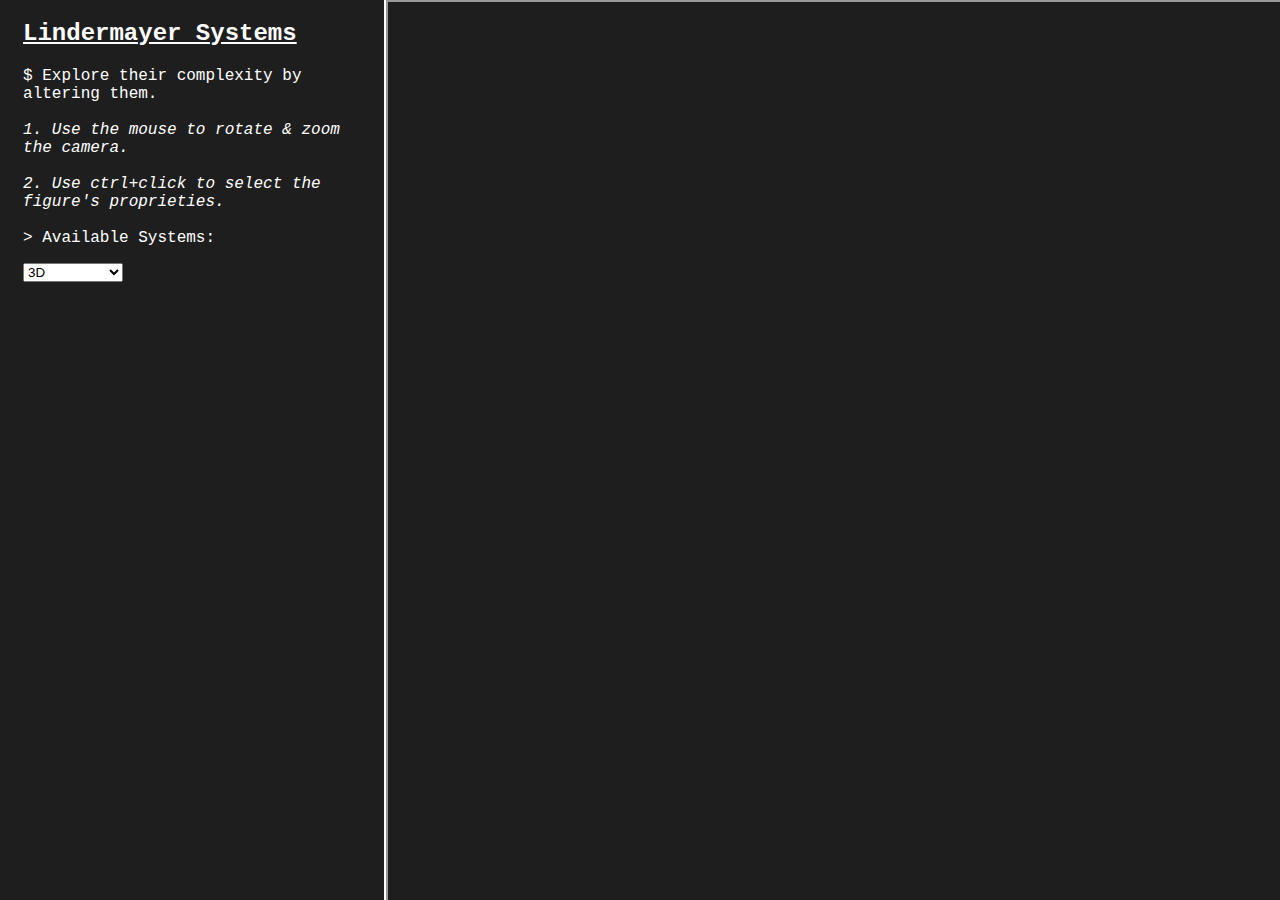
==== src/index.html @ b6202dd8 "+ better styles; + showing init color" ====
<!DOCTYPE html>
<html>
    <head>
        <meta charset="UTF-8">
        <meta name="description" content="L-System in Javascript">
        <meta name="keywords" content="Lindenmayer, L-System, Javascript">
        <meta name="author" content="Seva Ivanov">

        <script src="https://code.jquery.com/jquery-1.9.1.min.js"></script>

        <!-- custom -->
        <script type="text/javascript" src="js/modules/hilbertCurve3D.js"></script>
        <link rel="stylesheet" href="css/index.css">

        <script type="text/javascript">
            
            var iframe;

            function showHilbertCurve()
            {
                iframe.src = "hilbertCurve3D.html";
                $(".info").hide();
                $("#hilbertCurveInfo").show();
            }

            $(document).ready(function()
            {
                iframe = parent.document.getElementById('viewer');
            });
            
        </script>
    </head>
    <body>
        <div id="main">
            <div id="left">
                <div id="container">
                    <h2><a href="https://en.wikipedia.org/wiki/L-system">
                        Lindermayer Systems
                    </a></h2>
                    <p> $ Explore their complexity by altering them.</br></br>
                        <i> 1. Use the mouse to rotate & zoom the camera.</br></br>
                            2. Use ctrl+click to select the figure's proprieties.</i></br></br>
                        > Available Systems:
                    </p>
                    <select>
                        <option disabled="true" selected="selected">3D</option>
                        <option onclick="showHilbertCurve()">Hilbert Curve</option>
                    </select>
                    <p id="hilbertCurveInfo" class="info"><i>A Hilbert curve (also known as a Hilbert space-filling curve) is a continuous fractal space-filling curve first described by the German mathematician David Hilbert in 1891,[1] as a variant of the space-filling Peano curves discovered by Giuseppe Peano in 1890. -<a href="https://en.wikipedia.org/wiki/Hilbert_curve">Wikipeadia</a></i></p>
                </div>
            </div>
            <div id="right">
                <iframe id="viewer"></iframe>
            </div>
        </div>
    </body>
</html>
---- src/css/index.css ----
body
    {
        font-family: 'Courier New', sans-serif;
        
        font-size: 1em;
        font-weight: lighter;
        
        color: white;
    }

        a
        {
            color: white; 
            text-decoration: underline;
        }
            a:hover
            {
                text-shadow: 0 0 8px white;
            }
            a:focus
            {
                outline: 0;
            }

    #main
    {
        position: absolute;
        width: 100%;
        height: 100%;
        top: 0;
        right: 0;
        bottom: 0;
        left: 0;
        overflow: hidden;
        background: #1E1E1E;
    }

    #left, #right
    {
        height: 100%;
        overflow: hidden;
    }

    #right{}

        #right iframe#viewer
        {
            width: 100%;
            height: 100%;
        }

    #left
    {
        width: 30%;
        float: left;
        border-right: 2px solid white;
    }

        #left #container
        {
            margin: 2% 6%;
        }

            #left select{}

            #left p.info
            {
                margin-top: 2em;
                line-height: 1.3em;
                display: none;
            }
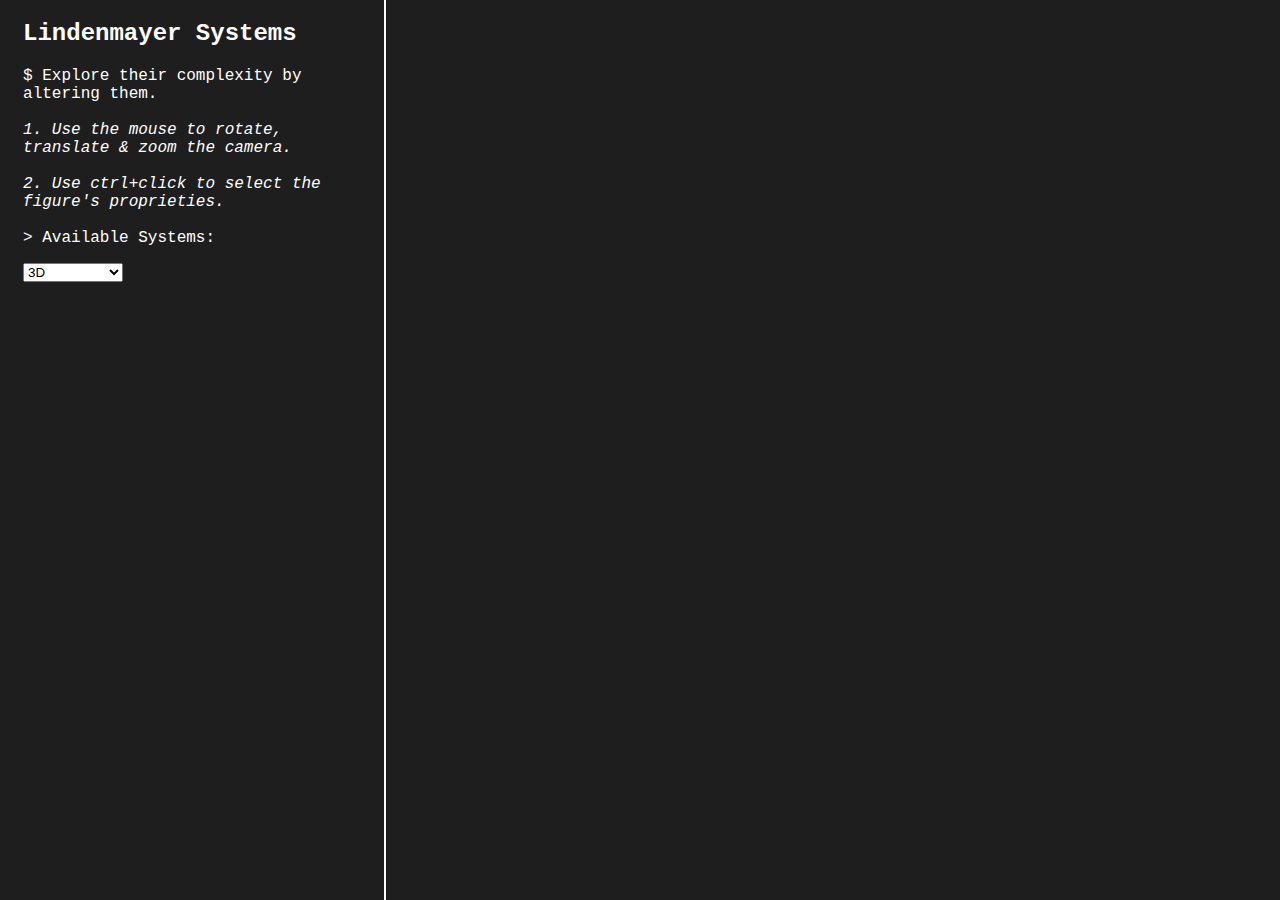
==== commit 5caeffc3: "+ hilbert curve: alter productions" ====
--- a/src/index.html
+++ b/src/index.html
@@ -6,7 +6,9 @@
         <meta name="keywords" content="Lindenmayer, L-System, Javascript">
         <meta name="author" content="Seva Ivanov">
 
+        <!-- libs -->
         <script src="https://code.jquery.com/jquery-1.9.1.min.js"></script>
+        <link rel="stylesheet" href="images/octicons/octicons.css">
 
         <!-- custom -->
         <script type="text/javascript" src="js/modules/hilbertCurve3D.js"></script>
@@ -20,12 +22,12 @@
             {
                 iframe.src = "hilbertCurve3D.html";
                 $(".info").hide();
-                $("#hilbertCurveInfo").show();
+                $(".hilbertCurve").show();
             }
 
             $(document).ready(function()
             {
-                iframe = parent.document.getElementById('viewer');
+                iframe = parent.document.getElementById("viewer");
             });
             
         </script>
@@ -34,11 +36,12 @@
         <div id="main">
             <div id="left">
                 <div id="container">
-                    <h2><a href="https://en.wikipedia.org/wiki/L-system">
-                        Lindermayer Systems
+                    <h2>Lindenmayer Systems
+                    <a href="https://github.com/sevaivanov/lindenmayer">
+                        <span class="mega-octicon octicon-mark-github"></span>
                     </a></h2>
                     <p> $ Explore their complexity by altering them.</br></br>
-                        <i> 1. Use the mouse to rotate & zoom the camera.</br></br>
+                        <i> 1. Use the mouse to rotate, translate & zoom the camera.</br></br>
                             2. Use ctrl+click to select the figure's proprieties.</i></br></br>
                         > Available Systems:
                     </p>
@@ -46,7 +49,13 @@
                         <option disabled="true" selected="selected">3D</option>
                         <option onclick="showHilbertCurve()">Hilbert Curve</option>
                     </select>
-                    <p id="hilbertCurveInfo" class="info"><i>A Hilbert curve (also known as a Hilbert space-filling curve) is a continuous fractal space-filling curve first described by the German mathematician David Hilbert in 1891,[1] as a variant of the space-filling Peano curves discovered by Giuseppe Peano in 1890. -<a href="https://en.wikipedia.org/wiki/Hilbert_curve">Wikipeadia</a></i></p>
+                    <a href="hilbertCurve3D.html" class="fullscreen hilbertCurve info">Full Screen</a>
+                    <p class="hilbertCurve info">
+                        <i>A Hilbert curve is a continuous fractal space-filling curve first described by the German mathematician David Hilbert in 1891.</i></br>
+                        <a href="https://en.wikipedia.org/wiki/Hilbert_curve" class="right">- Wikipedia</a>
+                        </br></br>
+                        ? Alter the figure by appending an F to the top-right lowest column!
+                    </p>
                 </div>
             </div>
             <div id="right">
@@ -54,4 +63,4 @@
             </div>
         </div>
     </body>
-</html>+</html>
--- a/src/css/index.css
+++ b/src/css/index.css
@@ -48,12 +48,14 @@
         {
             width: 100%;
             height: 100%;
+            border: 0;
         }
 
     #left
     {
         width: 30%;
         float: left;
+        /*overflow-y: scroll;*/
         border-right: 2px solid white;
     }
 
@@ -62,7 +64,10 @@
             margin: 2% 6%;
         }
 
-            #left select{}
+            #left a.fullscreen
+            {
+                display: none;
+            }
 
             #left p.info
             {
@@ -70,3 +75,9 @@
                 line-height: 1.3em;
                 display: none;
             }
+
+            #left .right
+            {
+                float: right;
+                margin-right: 6%;
+            }
